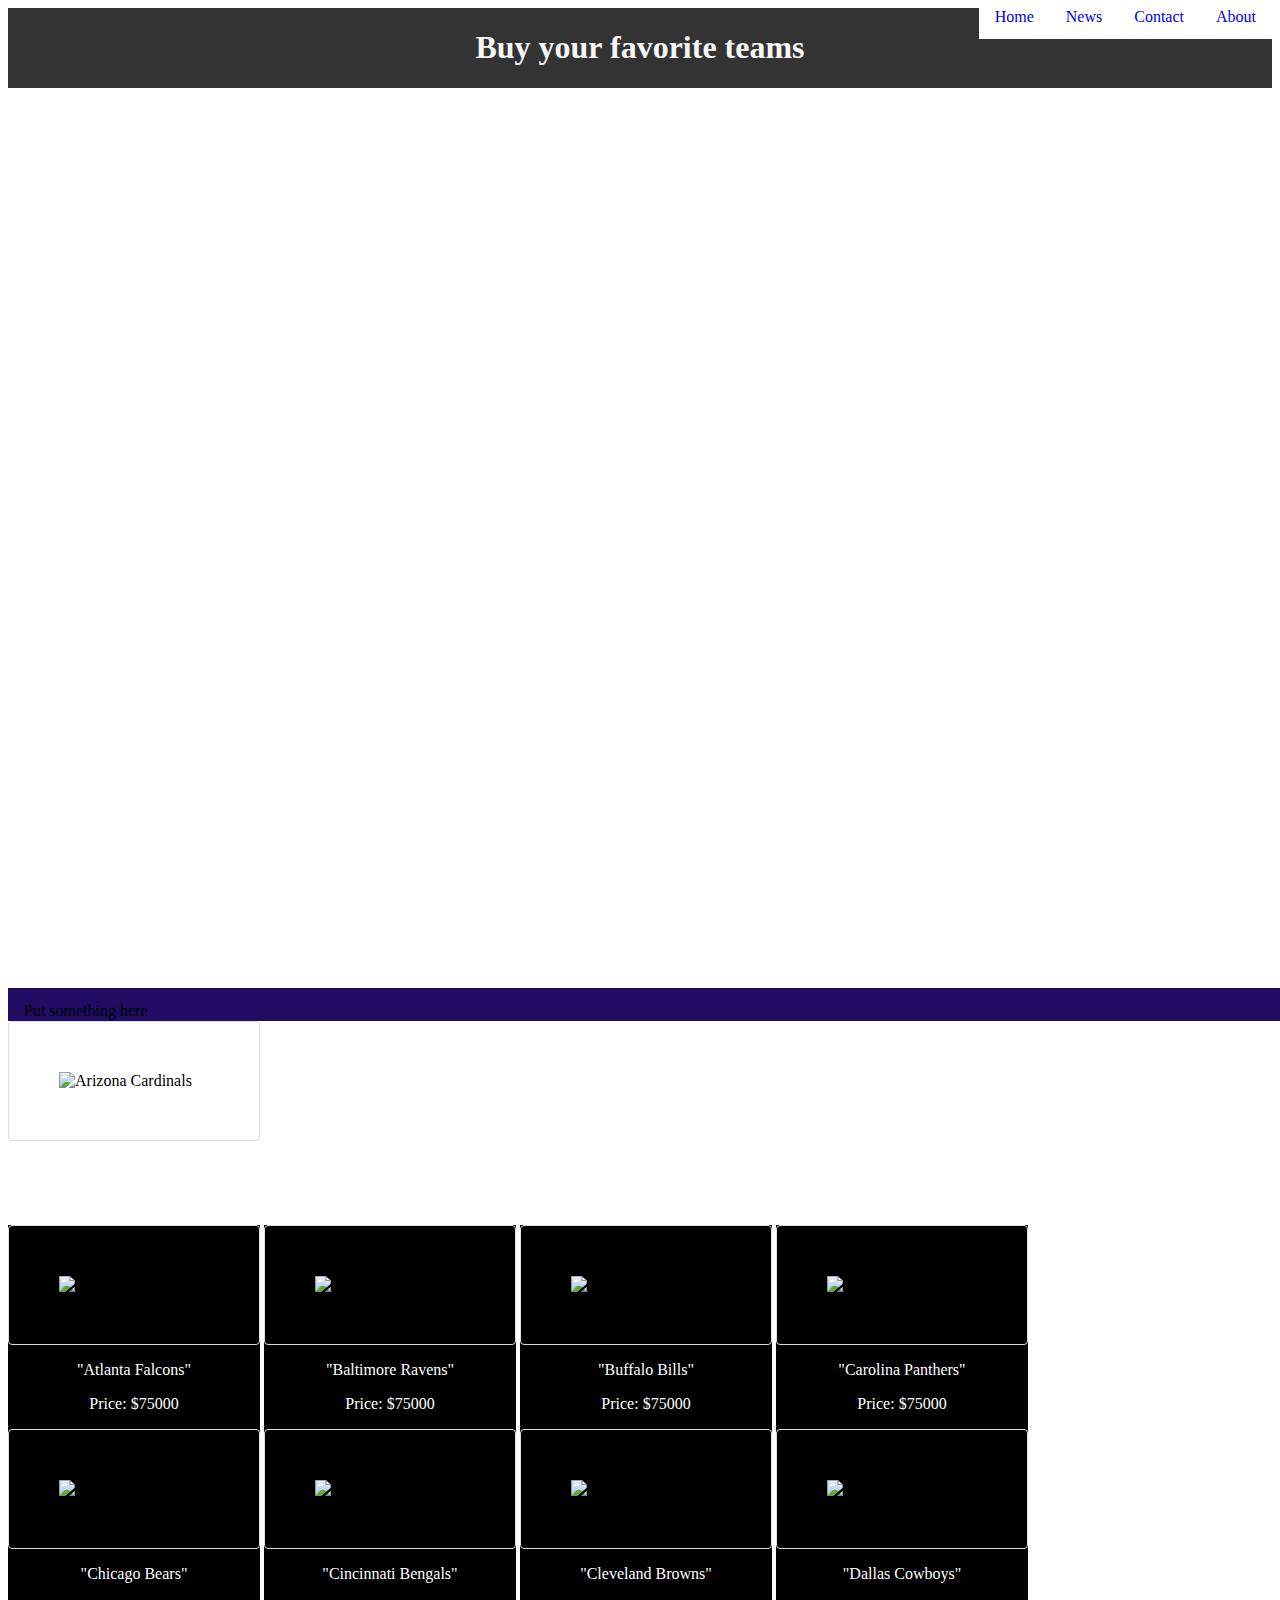
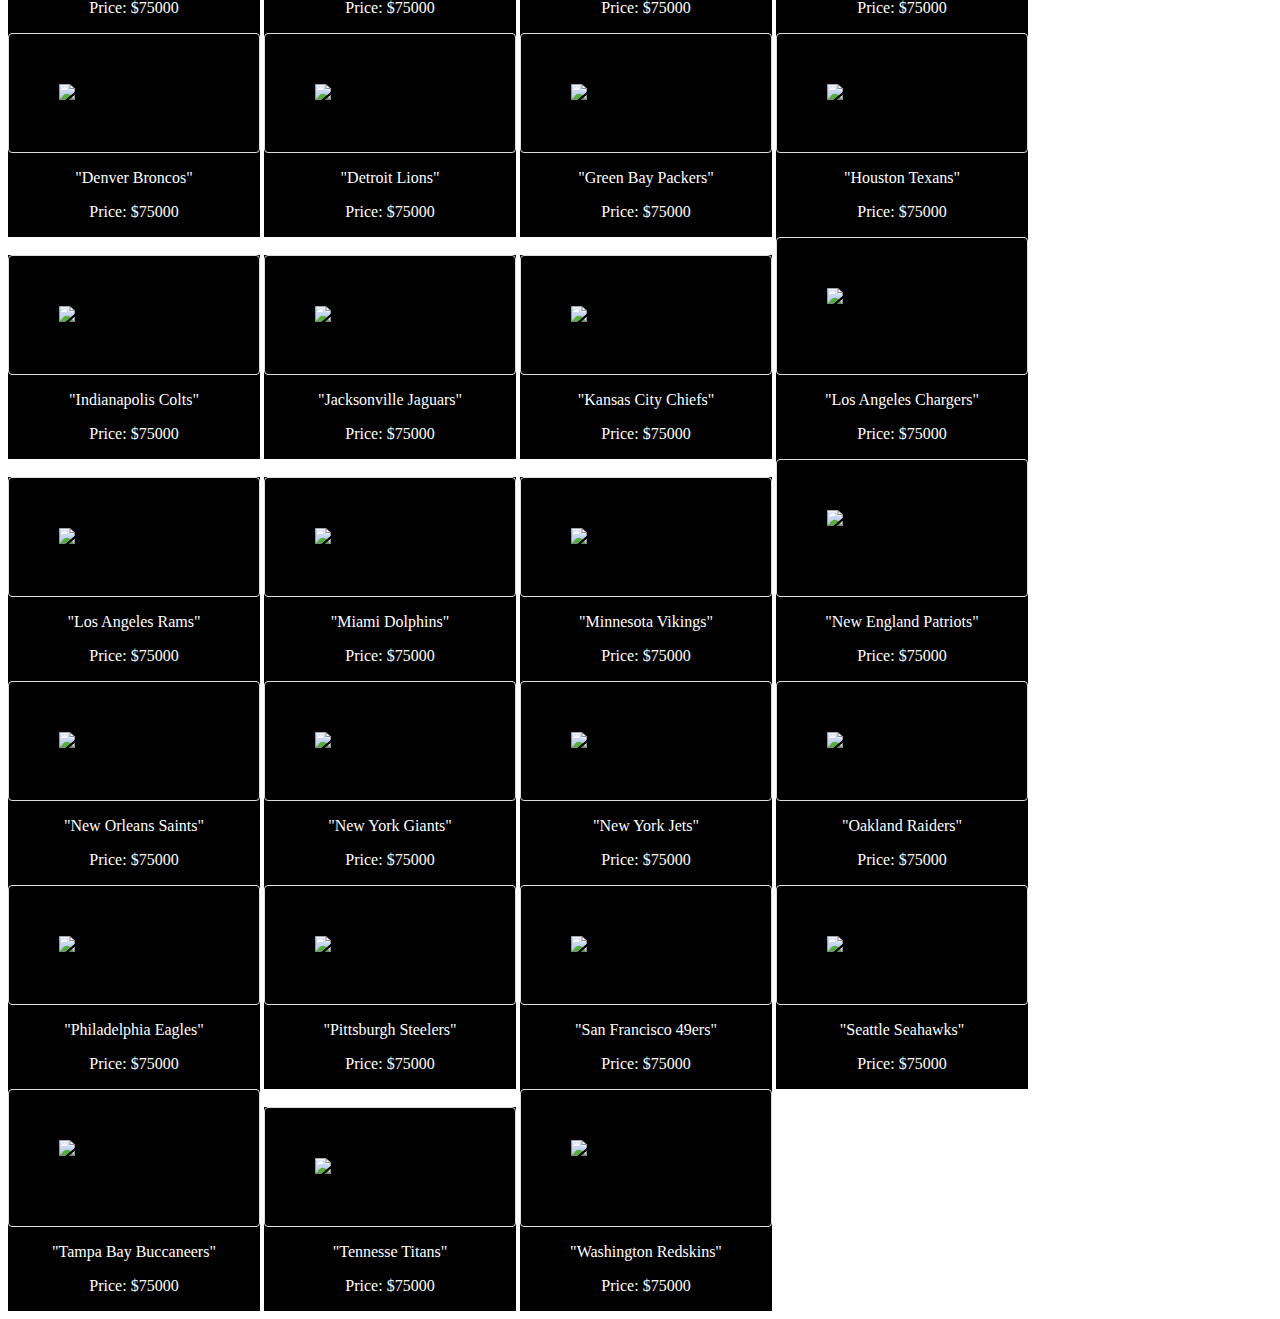
==== webSiteProject.html @ 74c34260 "Project Store Front" ====
<!DOCTYPE html>
<html lang="en">
<head>
        <link rel="stylesheet" type="text/css" href="webSiteProject.css">
    <title>Buy NFL</title>
</head>
<body>
    <ul>
        <li><a href="about.asp">About</a></li>
        <li><a href="contact.asp">Contact</a></li>
        <li><a href="www.nfl.com/news">News</a></li>
        <li><a href="default.asp">Home</a></li>
       
        <h1>Buy your favorite teams</h1>
       
    </ul>

    <div id = "bannerimageNFL"></div>
    <div id = "teamsban">
            Put something here
    </div>
        <div id ="teams">
            <div class ="team1">
                <img src="https://static.nfl.com/static/site/img/logos/svg/teams/ARI.svg" alt="Arizona Cardinals">  
                <p>"Arizona Cardinals"</p><p>Price: $75000</p>
            </div>

            <div class = "team">
                <img src="https://static.nfl.com/static/site/img/logos/svg/teams/ATL.svg" alt="Atlanta Falcons">
                <p>"Atlanta Falcons"</p><p>Price: $75000</p>
            </div>
   
            <div class = "team">
                <img src="https://static.nfl.com/static/site/img/logos/svg/teams/BAL.svg" alt="Baltimore Ravens"> 
                <p>"Baltimore Ravens"</p><p>Price: $75000</p>
            </div>

            <div class = "team">
                <img src="https://static.nfl.com/static/site/img/logos/svg/teams/BUF.svg" alt="Buffalo Bills"> 
                <p>"Buffalo Bills"</p><p>Price: $75000</p>
            </div>
      
            <div class = "team">
                <img src="https://static.nfl.com/static/site/img/logos/svg/teams/CAR.svg" alt="Carolina Panthers"> 
                 <p>"Carolina Panthers"</p><p>Price: $75000</p>
            </div>

            <div class = "team" href="https://www.nfl.com/teams">
                 <img src="https://static.nfl.com/static/site/img/logos/svg/teams/CHI.svg" alt="Chicago Bears"> 
                <p>"Chicago Bears"</p><p>Price: $75000</p>
             </div>

            <div class = "team" href="https://www.nfl.com/teams">
                 <img src="https://static.nfl.com/static/site/img/logos/svg/teams/CIN.svg" alt="Cincinnati Bengals"> 
                 <p>"Cincinnati Bengals"</p><p>Price: $75000</p>
            </div>

            <div class = "team" href="https://www.nfl.com/teams">
                <img src="https://static.nfl.com/static/site/img/logos/svg/teams/CLE.svg" alt="Cleveland Browns"> 
                <p>"Cleveland Browns"</p><p>Price: $75000</p>
            </div>

            <div class = "team" href="https://www.nfl.com/teams">
                <img src="https://static.nfl.com/static/site/img/logos/svg/teams/DAL.svg" alt="Dallas Cowboys">
                <p>"Dallas Cowboys"</p><p>Price: $75000</p>
             </div>

            <div class = "team" href="https://www.nfl.com/teams">
                <img src="https://static.nfl.com/static/site/img/logos/svg/teams/DEN.svg" alt="Denver Broncos">
                 <p>"Denver Broncos"</p><p>Price: $75000</p>
            </div>

            <div class = "team" href="https://www.nfl.com/teams">
                 <img src="https://static.nfl.com/static/site/img/logos/svg/teams/DET.svg" alt="Detroit Lions"> 
                 <p>"Detroit Lions"</p><p>Price: $75000</p>
            </div>

            <div class = "team" href="https://www.nfl.com/teams">
                <img src="https://static.nfl.com/static/site/img/logos/svg/teams/GB.svg" alt="Green Bay Packers"> 
                 <p>"Green Bay Packers"</p><p>Price: $75000</p>
            </div>

            <div class = "team" href="https://www.nfl.com/teams">
                <img src="https://static.nfl.com/static/site/img/logos/svg/teams/HOU.svg" alt="Houston Texans"> 
                <p>"Houston Texans"</p><p>Price: $75000</p>
            </div>

            <div class = "team" href="https://www.nfl.com/teams">
                <img src="https://static.nfl.com/static/site/img/logos/svg/teams/IND.svg" alt="Indianapolis Colts"> 
                <p>"Indianapolis Colts"</p><p>Price: $75000</p>
            </div>

            <div class = "team" href="https://www.nfl.com/teams">
                <img src="https://static.nfl.com/static/site/img/logos/svg/teams/JAX.svg" alt="Jacksonville Jaguars"> 
                <p>"Jacksonville Jaguars"</p><p>Price: $75000</p>
            </div>

            <div class = "team" href="https://www.nfl.com/teams">
                <img src="https://static.nfl.com/static/site/img/logos/svg/teams/KC.svg" alt="Kansas City Chiefs"> 
                <p>"Kansas City Chiefs"</p><p>Price: $75000</p>
            </div>

            <div class = "team" href="https://www.nfl.com/teams">
                 <img src="https://static.nfl.com/static/site/img/logos/svg/teams/LAC.svg" alt="Los Angeles Chargers"> 
                 <p>"Los Angeles Chargers"</p><p>Price: $75000</p>
            </div>

            <div class = "team" href="https://www.nfl.com/teams">
                <img src="https://static.nfl.com/static/site/img/logos/svg/teams/LA.svg" alt="Los Angeles Rams"> 
                <p>"Los Angeles Rams"</p><p>Price: $75000</p>
            </div>

            <div class = "team" href="https://www.nfl.com/teams">
                <img src="https://static.nfl.com/static/site/img/logos/svg/teams/MIA.svg" alt="Miami Dolphins"> 
                <p>"Miami Dolphins"</p><p>Price: $75000</p>
            </div>

            <div class = "team" href="https://www.nfl.com/teams">
                <img src="https://static.nfl.com/static/site/img/logos/svg/teams/MIN.svg" alt="Minnesota Vikings"> 
                <p>"Minnesota Vikings"</p><p>Price: $75000</p>
            </div>

            <div class = "team" href="https://www.nfl.com/teams">
                <img src="https://static.nfl.com/static/site/img/logos/svg/teams/NE.svg" alt="New England Patriots"> 
                <p>"New England Patriots"</p><p>Price: $75000</p>
            </div>

            <div class = "team" href="https://www.nfl.com/teams">
                <img src="https://static.nfl.com/static/site/img/logos/svg/teams/NO.svg" alt="New Orleans Saints"> 
                <p>"New Orleans Saints"</p><p>Price: $75000</p>
            </div>
            
            <div class = "team" href="https://www.nfl.com/teams">
                <img src="https://static.nfl.com/static/site/img/logos/svg/teams/NYG.svg" alt="New York Giants"> 
                <p>"New York Giants"</p><p>Price: $75000</p>
            </div>

            <div class = "team" href="https://www.nfl.com/teams">
                <img src="https://static.nfl.com/static/site/img/logos/svg/teams/NYJ.svg" alt="New York Jets"> 
                <p>"New York Jets"</p><p>Price: $75000</p>
            </div>

            <div class = "team" href="https://www.nfl.com/teams">
                <img src="https://static.nfl.com/static/site/img/logos/svg/teams/OAK.svg" alt="Oakland Raiders"> 
                <p>"Oakland Raiders"</p><p>Price: $75000</p>
            </div>

            <div class = "team" href="https://www.nfl.com/teams">
                <img src="https://static.nfl.com/static/site/img/logos/svg/teams/PHI.svg" alt="Philadelphia Eagles"> 
                <p>"Philadelphia Eagles"</p><p>Price: $75000</p>
            </div>

            <div class = "team" href="https://www.nfl.com/teams">
                <img src="https://static.nfl.com/static/site/img/logos/svg/teams/PIT.svg" alt="Pittsburgh Steelers">
                <p>"Pittsburgh Steelers"</p><p>Price: $75000</p>
            </div>

            <div class = "team" href="https://www.nfl.com/teams">
                <img src="https://static.nfl.com/static/site/img/logos/svg/teams/SF.svg" alt="San Francisco 49ers"> 
                <p>"San Francisco 49ers"</p><p>Price: $75000</p>
            </div>

            <div class = "team" href="https://www.nfl.com/teams">
                <img src="https://static.nfl.com/static/site/img/logos/svg/teams/SEA.svg" alt="Seattle Seahawks"> 
                <p>"Seattle Seahawks"</p><p>Price: $75000</p>
            </div>

            <div class = "team" href="https://www.nfl.com/teams">
            <img src="https://static.nfl.com/static/site/img/logos/svg/teams/TB.svg" alt="Tampa Bay Buccaneers">
            <p>"Tampa Bay Buccaneers"</p><p>Price: $75000</p>
            </div>

            <div class = "team" href="https://www.nfl.com/teams">
            <img src="https://static.nfl.com/static/site/img/logos/svg/teams/TEN.svg" alt="Tennesse Titans"> 
            <p>"Tennesse Titans"</p><p>Price: $75000</p>
            </div>

            <div class = "team" href="https://www.nfl.com/teams">
                <img src="https://static.nfl.com/static/site/img/logos/svg/teams/WAS.svg" alt="Washington Redskins">
                <p>"Washington Redskins"</p><p>Price: $75000</p>
            </div>		
        </div>

     
    
</body>
</html>
---- webSiteProject.css ----
ul {
    list-style-type: none;
    margin: 0;
    padding: 0;
    overflow: hidden;
    background-color:#333;
}

li {float: right;
    
}

li a {display: inline;
    padding: 14px 16px;
    background-color:white;
    text-decoration: none;
}

li a:hover {background-color: #111
}
    
img:hover {
    box-shadow: 0 0 2px 1px rgba(0,140, 186, 0.5);
}

#bannerimageNFL {
    width: 100%;
    background-image: url("https://yt3.ggpht.com/a-/ACSszfGSWlDtEFZSJgy7Y8mHOtmcceK7taJfULi95w=s900-mo-c-c0xffffffff-rj-k-no");
    height: 900px;
    background-position: center;
}  

#teamsban {
    display: flex;
    padding: 14px 16px;
    background-color:rgb(34, 11, 99);
    width: 100%;
    height: 5px;
    
  }

  h1{text-align: center;
    color: whitesmoke;
}
    p{ font-family: fantasy;
    color: white;
    text-align: center;
    };
    a{ 
    width: 500px;

}
img {border-radius: 50%;
    display: inline-block;
    border: 1px solid #ddd;
    border-radius: 4px;
    padding: 50px;
    width: 150px;
    
}


.team {
background-color: black;
display: inline-block;
}
#teams{
    display:inline-block;
}
.team1 {animation: 0ms;}
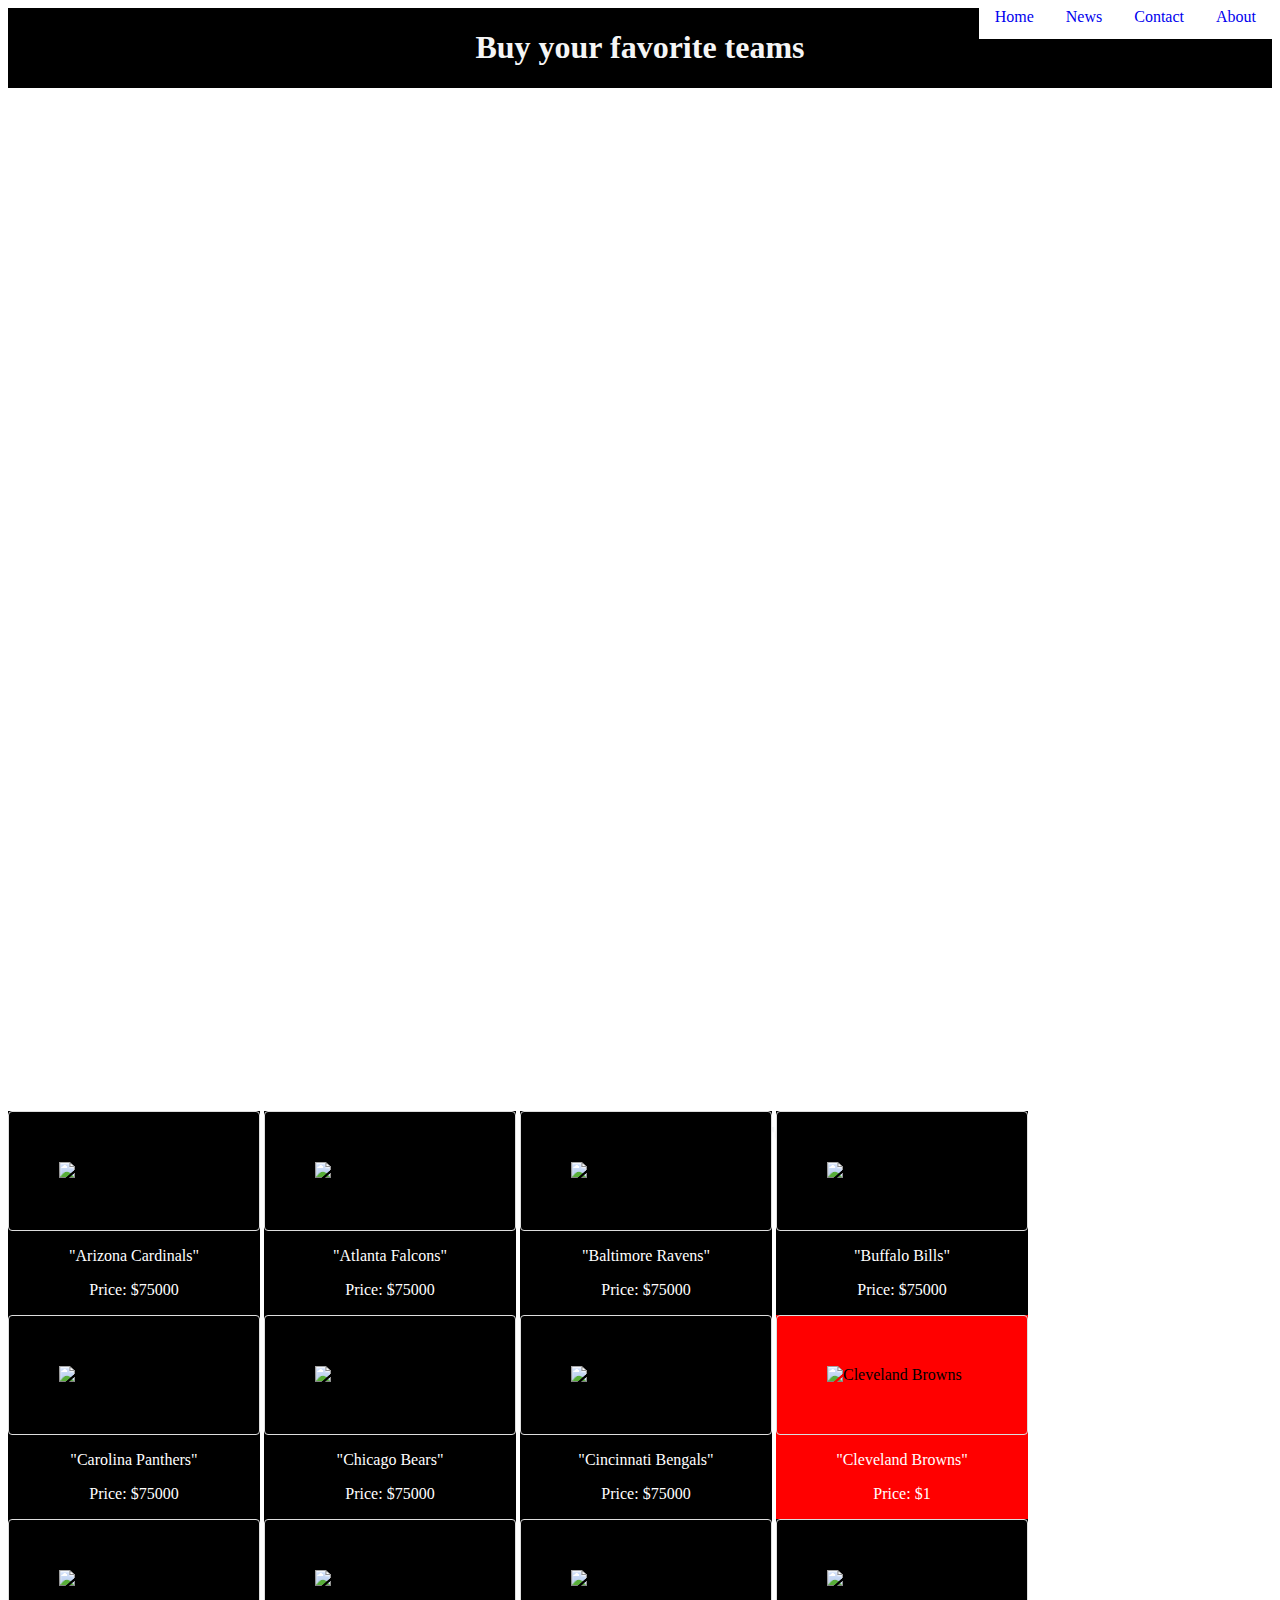
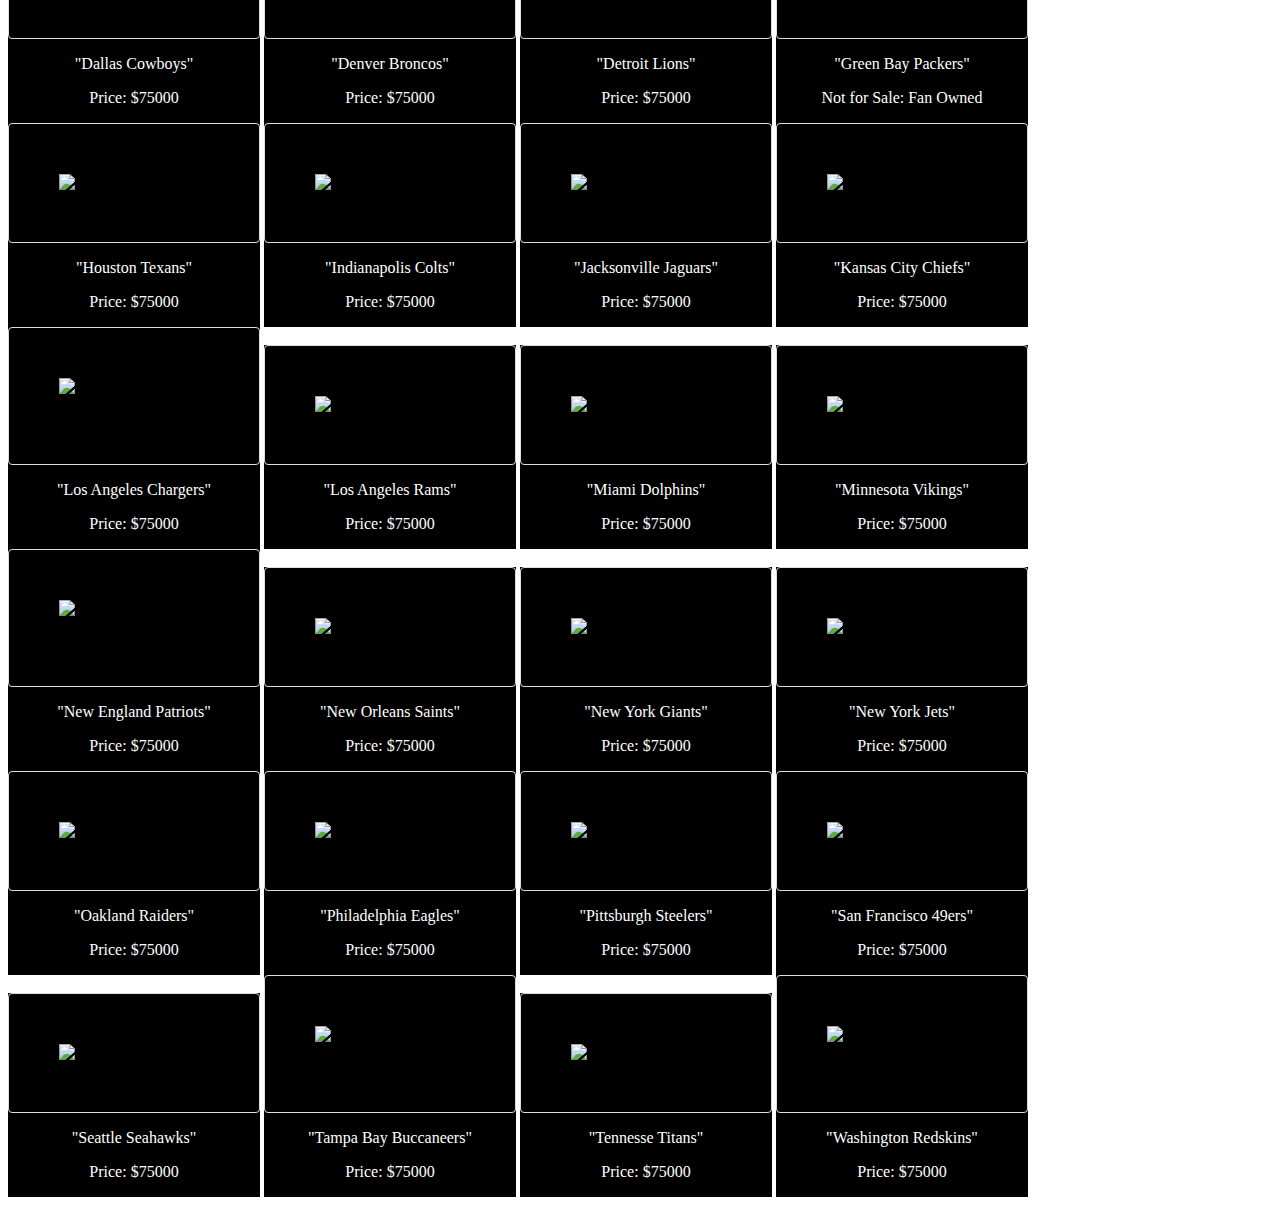
==== commit ba854c4f: "Project" ====
--- a/webSiteProject.html
+++ b/webSiteProject.html
@@ -2,6 +2,7 @@
 <html lang="en">
 <head>
         <link rel="stylesheet" type="text/css" href="webSiteProject.css">
+        <link rel="stylesheet" href="https://cdnjs.cloudflare.com/ajax/libs/font-awesome/4.7.0/css/font-awesome.min.css">
     <title>Buy NFL</title>
 </head>
 <body>
@@ -17,10 +18,10 @@
 
     <div id = "bannerimageNFL"></div>
     <div id = "teamsban">
-            Put something here
+           <h1>Put something here</h1> 
     </div>
         <div id ="teams">
-            <div class ="team1">
+            <div class ="team">
                 <img src="https://static.nfl.com/static/site/img/logos/svg/teams/ARI.svg" alt="Arizona Cardinals">  
                 <p>"Arizona Cardinals"</p><p>Price: $75000</p>
             </div>
@@ -55,9 +56,9 @@
                  <p>"Cincinnati Bengals"</p><p>Price: $75000</p>
             </div>
 
-            <div class = "team" href="https://www.nfl.com/teams">
+            <div class = "sale" href="https://www.nfl.com/teams">
                 <img src="https://static.nfl.com/static/site/img/logos/svg/teams/CLE.svg" alt="Cleveland Browns"> 
-                <p>"Cleveland Browns"</p><p>Price: $75000</p>
+                <p>"Cleveland Browns"</p><p>Price: $1</p>
             </div>
 
             <div class = "team" href="https://www.nfl.com/teams">
@@ -75,9 +76,15 @@
                  <p>"Detroit Lions"</p><p>Price: $75000</p>
             </div>
 
-            <div class = "team" href="https://www.nfl.com/teams">
-                <img src="https://static.nfl.com/static/site/img/logos/svg/teams/GB.svg" alt="Green Bay Packers"> 
-                 <p>"Green Bay Packers"</p><p>Price: $75000</p>
+            <div class = "not4Sale"> 
+                <img 
+                src="https://static.nfl.com/static/site/img/logos/svg/teams/GB.svg" alt="Green Bay Packers"> 
+                <div class = "overlay">
+                    <a href="#" class="icon" title="Not for Sale">
+                        <i class="fa fa-times-circle"></i>
+                    </a>
+                </div>      
+                 <p>"Green Bay Packers"</p><p>Not for Sale: Fan Owned</p>
             </div>
 
             <div class = "team" href="https://www.nfl.com/teams">
--- a/webSiteProject.css
+++ b/webSiteProject.css
@@ -3,7 +3,7 @@
     margin: 0;
     padding: 0;
     overflow: hidden;
-    background-color:#333;
+    background-color:black;
 }
 
 li {float: right;
@@ -13,27 +13,28 @@
 li a {display: inline;
     padding: 14px 16px;
     background-color:white;
+    
     text-decoration: none;
 }
 
-li a:hover {background-color: #111
-}
+li a:hover {background-color: grey;}
     
 img:hover {
-    box-shadow: 0 0 2px 1px rgba(0,140, 186, 0.5);
+    box-shadow: 0 0 2px 1px gold;
 }
 
 #bannerimageNFL {
     width: 100%;
-    background-image: url("https://yt3.ggpht.com/a-/ACSszfGSWlDtEFZSJgy7Y8mHOtmcceK7taJfULi95w=s900-mo-c-c0xffffffff-rj-k-no");
+    background-image: url(https://www.50-best.com/images/nfl_team_wallpapers/nfl_on_black_wallpaper.jpg);;
     height: 900px;
     background-position: center;
+    zoom: 1.1;
 }  
 
 #teamsban {
-    display: flex;
+    
     padding: 14px 16px;
-    background-color:rgb(34, 11, 99);
+    background-color:rgb(rgb(11, 66, 117));
     width: 100%;
     height: 5px;
     
@@ -41,6 +42,7 @@
 
   h1{text-align: center;
     color: whitesmoke;
+    size: 200px;
 }
     p{ font-family: fantasy;
     color: white;
@@ -67,4 +69,59 @@
 #teams{
     display:inline-block;
 }
-.team1 {animation: 0ms;}+.sale {
+    display: inline-block;
+    background-color: red;
+    animation-name: sale;
+    animation-duration: 2s;
+    animation-iteration-count: infinite;
+}
+
+@keyframes sale{
+    from {background-color: black;}
+    to {background-color: red;}
+    }
+.team :hover{background-color: grey;}
+.sale :hover{background-color:yellow;}
+
+
+.not4Sale{background-color: black;
+    display: inline-block;
+    position: relative;
+}
+    
+
+.overlay {
+  position: absolute; 
+  top: 0;
+  bottom: 0;
+  left: 0;
+  right: 0;
+  height: 100%;
+  width: 100%; 
+  opacity: 0;
+  transition: .3s ease;
+  background-color: red;}
+   
+.text {
+        color: white;
+        font-size: 20px;
+        position: absolute;
+        top: 50%;
+        left: 50%;
+        transform: translate(-50%, -50%);
+        -ms-transform: translate(-50%, -50%);
+        text-align: center;
+      }
+
+.not4Sale:hover .overlay{opacity: 1;}
+.icon{
+    color: white;
+    font-size: 100px;
+    position: absolute;
+    top: 50%;
+    left: 50%;
+    transform: translate(-50%, -50%);
+    -ms-transform: translate(-50%, -50%);
+    text-align: center;}
+    .fa-times-circle:hover{color: #eee;}